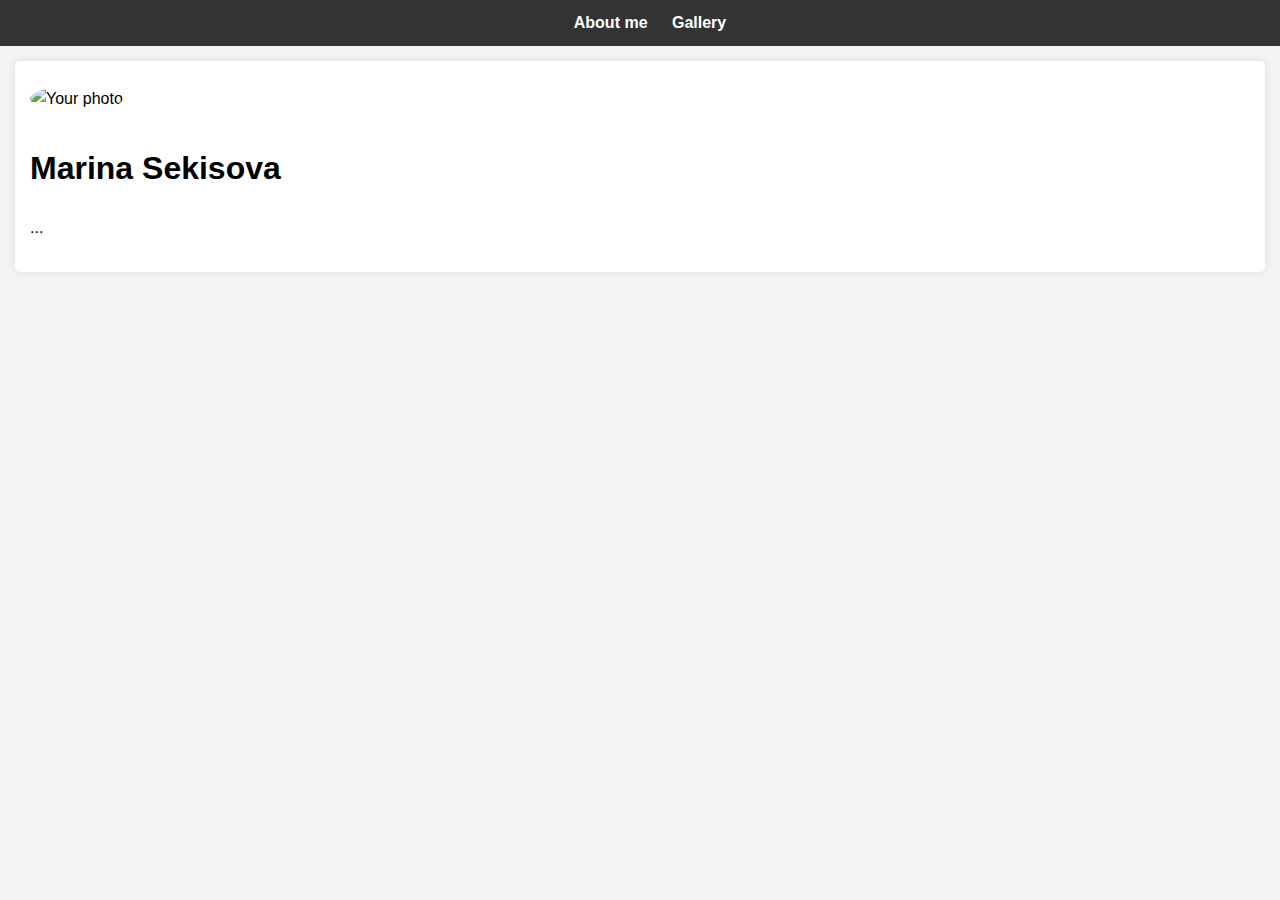
==== index.html @ 65fa24b6 "init" ====
<!DOCTYPE html>
<html lang="en">
<head>
    <meta charset="UTF-8">
    <meta http-equiv="X-UA-Compatible" content="IE=edge">
    <meta name="viewport" content="width=device-width, initial-scale=1.0">
    <link rel="stylesheet" href="styles.css">
    <title>About me</title>
</head>
<body>
    <header>
        <nav>
            <ul>
                <li><a href="index.html">About me</a></li>
                <li><a href="gallery.html">Gallery</a></li>
            </ul>
        </nav>
    </header>
    <main>
        <section class="about-me">
            <img src="images/my-photo.jpg" alt="Your photo" class="profile-photo">
            <h1>Marina Sekisova</h1>
            <p>...</p>
        </section>
    </main>
</body>
</html>
---- styles.css ----
/* Общие стили */
body {
    font-family: 'Arial', sans-serif;
    line-height: 1.6;
    background-color: #f4f4f4;
    padding: 0;
    margin: 0;
}

header {
    background: #333;
    color: #fff;
    padding: 10px 0;
}

header nav ul {
    padding: 0;
    margin: 0;
    list-style: none;
    text-align: center;
}

header nav ul li {
    display: inline;
    margin-left: 20px;
}

header nav ul li a {
    color: #fff;
    text-decoration: none;
    font-weight: bold;
}

main {
    margin: 15px;
}

.about-me, .gallery {
    background-color: #fff;
    padding: 15px;
    border-radius: 5px;
    box-shadow: 0 0 10px rgba(0, 0, 0, 0.1);
}

.profile-photo {
    max-width: 200px;
    margin: 10px 0;
    border-radius: 50%;
    animation: fadeIn 2s;
}

.gallery figure {
    display: inline-block;
    margin: 10px;
    text-align: center;
    animation: fadeIn 2s;
}

.gallery img {
    max-width: 150px;
    border-radius: 5px;
}

.gallery figcaption {
    margin-top: 10px;
    font-style: italic;
}

@keyframes fadeIn {
    from {
        opacity: 0;
    }
    to {
        opacity: 1;
    }
}
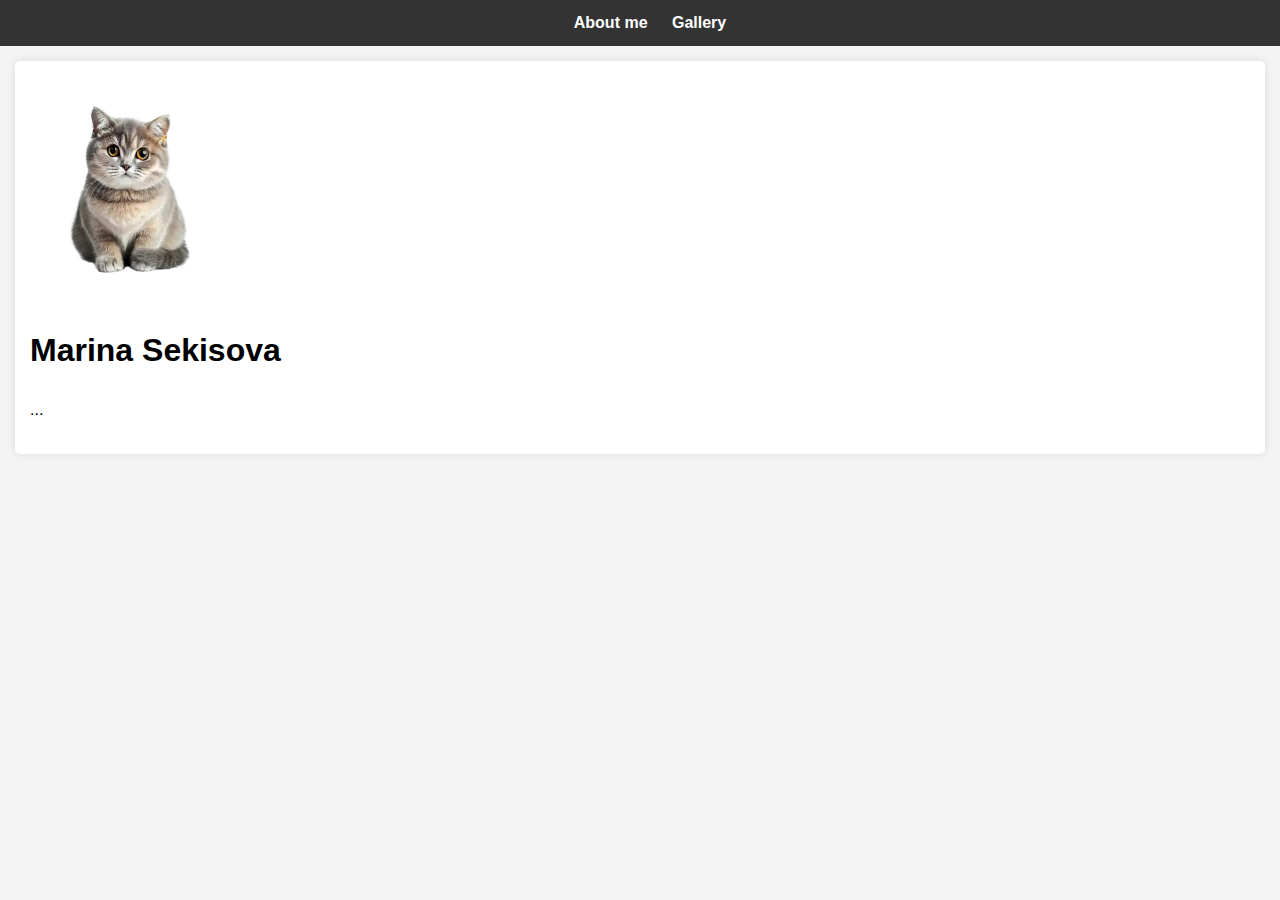
==== commit 84284f83: "changed images to .png" ====
--- a/index.html
+++ b/index.html
@@ -18,7 +18,7 @@
     </header>
     <main>
         <section class="about-me">
-            <img src="images/my-photo.jpg" alt="Your photo" class="profile-photo">
+            <img src="images/my-photo.png" alt="Your photo" class="profile-photo">
             <h1>Marina Sekisova</h1>
             <p>...</p>
         </section>
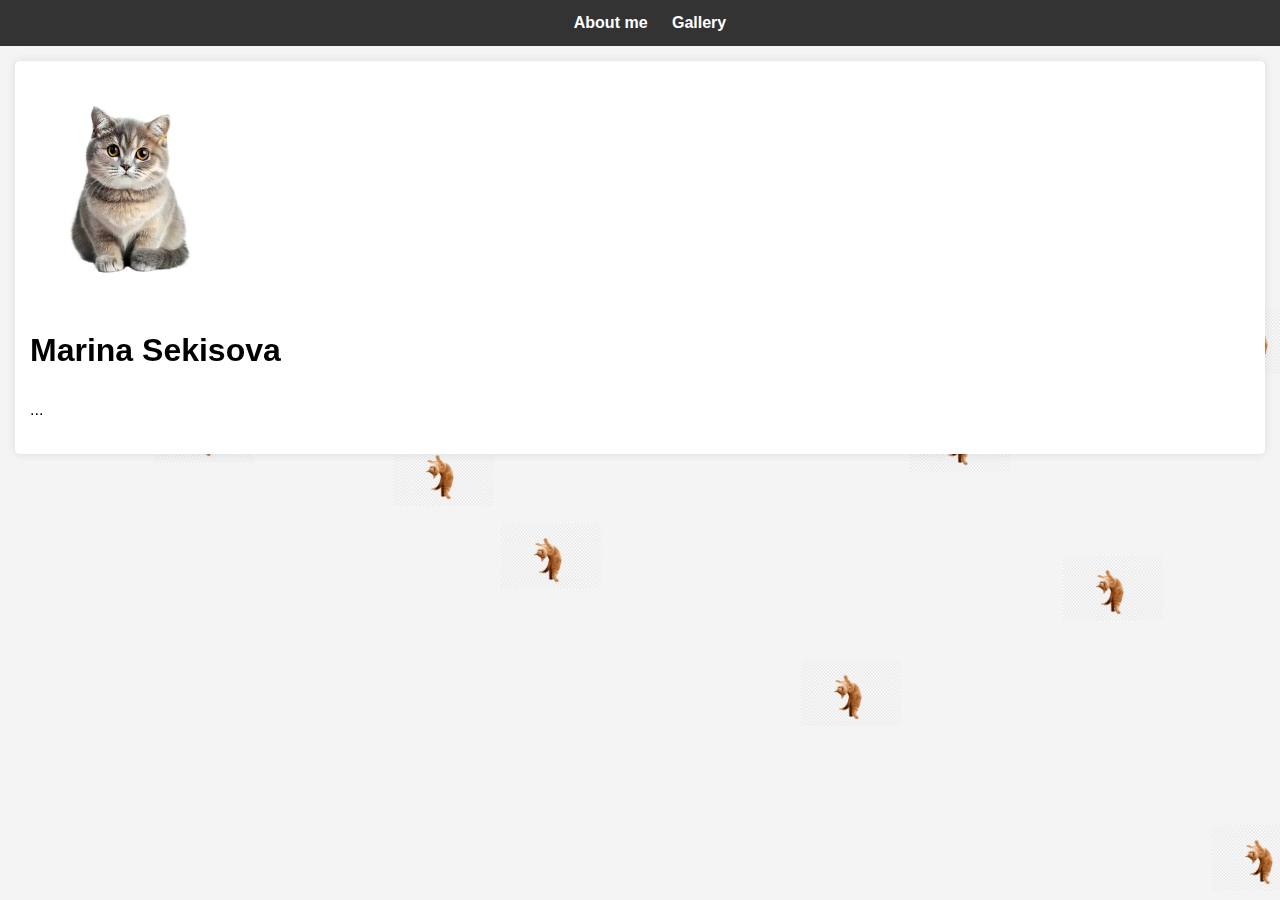
==== commit 1d8df520: "add animations" ====
--- a/index.html
+++ b/index.html
@@ -22,6 +22,8 @@
             <h1>Marina Sekisova</h1>
             <p>...</p>
         </section>
+        <div id="cat-container"></div>
+        <script src="scripts.js"></script>
     </main>
 </body>
 </html>
--- a/styles.css
+++ b/styles.css
@@ -5,12 +5,44 @@
     background-color: #f4f4f4;
     padding: 0;
     margin: 0;
+    overflow: hidden;
 }
 
 header {
     background: #333;
     color: #fff;
     padding: 10px 0;
+}
+
+#cat-container {
+    position: fixed;
+    top: 0;
+    left: 0;
+    right: 0;
+    bottom: 0;
+    pointer-events: none; /* Make it non-interactive */
+    z-index: -1; /* Put it behind other content */
+}
+
+.cat {
+    position: absolute;
+    pointer-events: auto; /* Make only the cats clickable */
+    width: 100px; /* Set a default width */
+    height: auto;
+    will-change: transform, bottom; /* Optimize for animation */
+    animation: float ease-in-out infinite alternate;
+}
+
+/* Example floating animation */
+@keyframes float {
+    from { transform: translateY(0px); }
+    to { transform: translateY(-15px); }
+}
+
+
+/* Animation for the falling effect */
+@keyframes fall {
+    to { bottom: -150%; }
 }
 
 header nav ul {
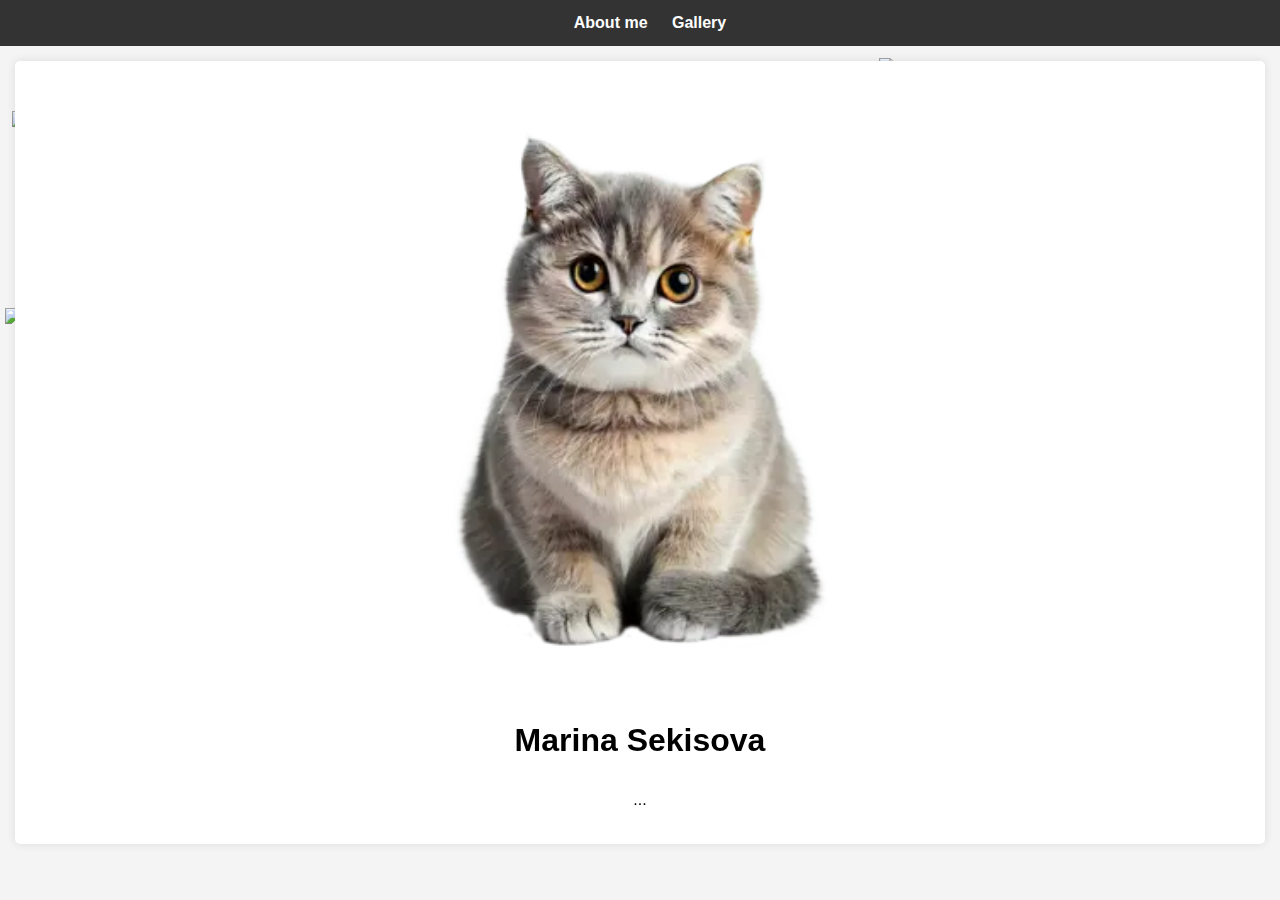
==== commit d7e5af3a: "new cat" ====
--- a/index.html
+++ b/index.html
@@ -22,8 +22,8 @@
             <h1>Marina Sekisova</h1>
             <p>...</p>
         </section>
-        <div id="cat-container"></div>
-        <script src="scripts.js"></script>
     </main>
+    <div id="cat-container"></div>
+    <script src="scripts.js"></script>
 </body>
 </html>
--- a/styles.css
+++ b/styles.css
@@ -1,4 +1,3 @@
-/* Общие стили */
 body {
     font-family: 'Arial', sans-serif;
     line-height: 1.6;
@@ -6,6 +5,8 @@
     padding: 0;
     margin: 0;
     overflow: hidden;
+    height: 100%;
+    position: relative;
 }
 
 header {
@@ -42,7 +43,8 @@
 
 /* Animation for the falling effect */
 @keyframes fall {
-    to { bottom: -150%; }
+    0% { transform: translateY(0); }
+    100% { transform: translateY(100vh); }
 }
 
 header nav ul {
@@ -65,6 +67,7 @@
 
 main {
     margin: 15px;
+    text-align: center;
 }
 
 .about-me, .gallery {
@@ -75,8 +78,18 @@
 }
 
 .profile-photo {
-    max-width: 200px;
-    margin: 10px 0;
+    width: 50%;
+    margin-left: auto;
+    margin-right: auto;
+    border-radius: 50%;
+    animation: fadeIn 2s;
+}
+
+.photo {
+    display: block;
+    margin-left: auto;
+    margin-right: auto;
+    width: 50%;
     border-radius: 50%;
     animation: fadeIn 2s;
 }
